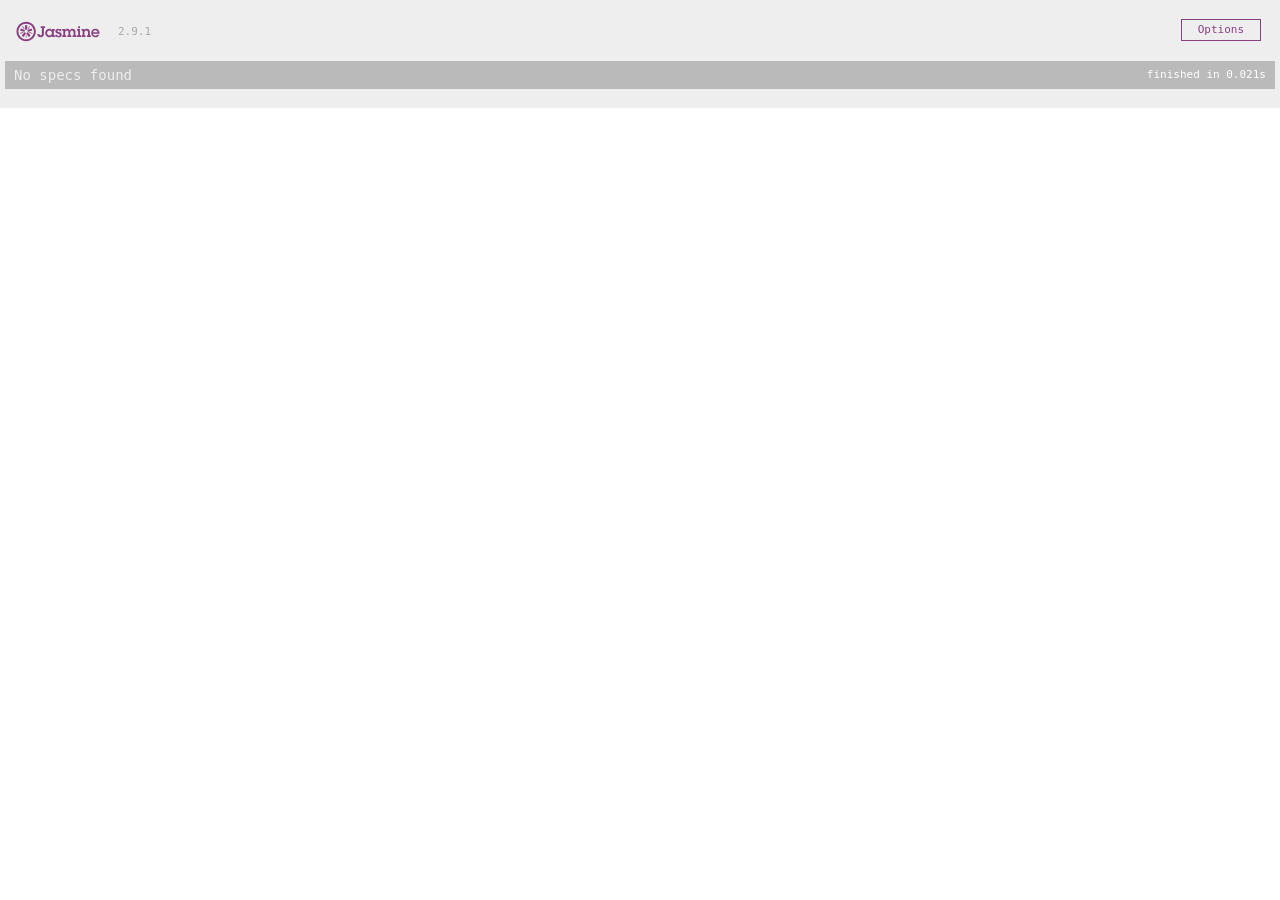
==== jasmine/SpecRunner.html @ 58d12f2b "Add standalone jasmine" ====
<!DOCTYPE html>
<html>
<head>
  <meta charset="utf-8">
  <title>Jasmine Spec Runner v2.9.1</title>

  <link rel="shortcut icon" type="image/png" href="lib/jasmine-2.9.1/jasmine_favicon.png">
  <link rel="stylesheet" href="lib/jasmine-2.9.1/jasmine.css">

  <script src="lib/jasmine-2.9.1/jasmine.js"></script>
  <script src="lib/jasmine-2.9.1/jasmine-html.js"></script>
  <script src="lib/jasmine-2.9.1/boot.js"></script>

  <!-- include source files here... -->
  <script src="../src/Airport.js"></script>


  <!-- include spec files here... -->
  <script src="../spec/FeatureSpec.js"></script>



</head>

<body>
</body>
</html>
---- jasmine/lib/jasmine-2.9.1/jasmine.css ----
body { overflow-y: scroll; }

.jasmine_html-reporter { background-color: #eee; padding: 5px; margin: -8px; font-size: 11px; font-family: Monaco, "Lucida Console", monospace; line-height: 14px; color: #333; }
.jasmine_html-reporter a { text-decoration: none; }
.jasmine_html-reporter a:hover { text-decoration: underline; }
.jasmine_html-reporter p, .jasmine_html-reporter h1, .jasmine_html-reporter h2, .jasmine_html-reporter h3, .jasmine_html-reporter h4, .jasmine_html-reporter h5, .jasmine_html-reporter h6 { margin: 0; line-height: 14px; }
.jasmine_html-reporter .jasmine-banner, .jasmine_html-reporter .jasmine-symbol-summary, .jasmine_html-reporter .jasmine-summary, .jasmine_html-reporter .jasmine-result-message, .jasmine_html-reporter .jasmine-spec .jasmine-description, .jasmine_html-reporter .jasmine-spec-detail .jasmine-description, .jasmine_html-reporter .jasmine-alert .jasmine-bar, .jasmine_html-reporter .jasmine-stack-trace { padding-left: 9px; padding-right: 9px; }
.jasmine_html-reporter .jasmine-banner { position: relative; }
.jasmine_html-reporter .jasmine-banner .jasmine-title { background: url('[data-uri]') no-repeat; background: url('[data-uri]') no-repeat, none; -moz-background-size: 100%; -o-background-size: 100%; -webkit-background-size: 100%; background-size: 100%; display: block; float: left; width: 90px; height: 25px; }
.jasmine_html-reporter .jasmine-banner .jasmine-version { margin-left: 14px; position: relative; top: 6px; }
.jasmine_html-reporter #jasmine_content { position: fixed; right: 100%; }
.jasmine_html-reporter .jasmine-version { color: #aaa; }
.jasmine_html-reporter .jasmine-banner { margin-top: 14px; }
.jasmine_html-reporter .jasmine-duration { color: #fff; float: right; line-height: 28px; padding-right: 9px; }
.jasmine_html-reporter .jasmine-symbol-summary { overflow: hidden; *zoom: 1; margin: 14px 0; }
.jasmine_html-reporter .jasmine-symbol-summary li { display: inline-block; height: 10px; width: 14px; font-size: 16px; }
.jasmine_html-reporter .jasmine-symbol-summary li.jasmine-passed { font-size: 14px; }
.jasmine_html-reporter .jasmine-symbol-summary li.jasmine-passed:before { color: #007069; content: "\02022"; }
.jasmine_html-reporter .jasmine-symbol-summary li.jasmine-failed { line-height: 9px; }
.jasmine_html-reporter .jasmine-symbol-summary li.jasmine-failed:before { color: #ca3a11; content: "\d7"; font-weight: bold; margin-left: -1px; }
.jasmine_html-reporter .jasmine-symbol-summary li.jasmine-disabled { font-size: 14px; }
.jasmine_html-reporter .jasmine-symbol-summary li.jasmine-disabled:before { color: #bababa; content: "\02022"; }
.jasmine_html-reporter .jasmine-symbol-summary li.jasmine-pending { line-height: 17px; }
.jasmine_html-reporter .jasmine-symbol-summary li.jasmine-pending:before { color: #ba9d37; content: "*"; }
.jasmine_html-reporter .jasmine-symbol-summary li.jasmine-empty { font-size: 14px; }
.jasmine_html-reporter .jasmine-symbol-summary li.jasmine-empty:before { color: #ba9d37; content: "\02022"; }
.jasmine_html-reporter .jasmine-run-options { float: right; margin-right: 5px; border: 1px solid #8a4182; color: #8a4182; position: relative; line-height: 20px; }
.jasmine_html-reporter .jasmine-run-options .jasmine-trigger { cursor: pointer; padding: 8px 16px; }
.jasmine_html-reporter .jasmine-run-options .jasmine-payload { position: absolute; display: none; right: -1px; border: 1px solid #8a4182; background-color: #eee; white-space: nowrap; padding: 4px 8px; }
.jasmine_html-reporter .jasmine-run-options .jasmine-payload.jasmine-open { display: block; }
.jasmine_html-reporter .jasmine-bar { line-height: 28px; font-size: 14px; display: block; color: #eee; }
.jasmine_html-reporter .jasmine-bar.jasmine-failed { background-color: #ca3a11; }
.jasmine_html-reporter .jasmine-bar.jasmine-passed { background-color: #007069; }
.jasmine_html-reporter .jasmine-bar.jasmine-skipped { background-color: #bababa; }
.jasmine_html-reporter .jasmine-bar.jasmine-errored { background-color: #ca3a11; }
.jasmine_html-reporter .jasmine-bar.jasmine-menu { background-color: #fff; color: #aaa; }
.jasmine_html-reporter .jasmine-bar.jasmine-menu a { color: #333; }
.jasmine_html-reporter .jasmine-bar a { color: white; }
.jasmine_html-reporter.jasmine-spec-list .jasmine-bar.jasmine-menu.jasmine-failure-list, .jasmine_html-reporter.jasmine-spec-list .jasmine-results .jasmine-failures { display: none; }
.jasmine_html-reporter.jasmine-failure-list .jasmine-bar.jasmine-menu.jasmine-spec-list, .jasmine_html-reporter.jasmine-failure-list .jasmine-summary { display: none; }
.jasmine_html-reporter .jasmine-results { margin-top: 14px; }
.jasmine_html-reporter .jasmine-summary { margin-top: 14px; }
.jasmine_html-reporter .jasmine-summary ul { list-style-type: none; margin-left: 14px; padding-top: 0; padding-left: 0; }
.jasmine_html-reporter .jasmine-summary ul.jasmine-suite { margin-top: 7px; margin-bottom: 7px; }
.jasmine_html-reporter .jasmine-summary li.jasmine-passed a { color: #007069; }
.jasmine_html-reporter .jasmine-summary li.jasmine-failed a { color: #ca3a11; }
.jasmine_html-reporter .jasmine-summary li.jasmine-empty a { color: #ba9d37; }
.jasmine_html-reporter .jasmine-summary li.jasmine-pending a { color: #ba9d37; }
.jasmine_html-reporter .jasmine-summary li.jasmine-disabled a { color: #bababa; }
.jasmine_html-reporter .jasmine-description + .jasmine-suite { margin-top: 0; }
.jasmine_html-reporter .jasmine-suite { margin-top: 14px; }
.jasmine_html-reporter .jasmine-suite a { color: #333; }
.jasmine_html-reporter .jasmine-failures .jasmine-spec-detail { margin-bottom: 28px; }
.jasmine_html-reporter .jasmine-failures .jasmine-spec-detail .jasmine-description { background-color: #ca3a11; }
.jasmine_html-reporter .jasmine-failures .jasmine-spec-detail .jasmine-description a { color: white; }
.jasmine_html-reporter .jasmine-result-message { padding-top: 14px; color: #333; white-space: pre; }
.jasmine_html-reporter .jasmine-result-message span.jasmine-result { display: block; }
.jasmine_html-reporter .jasmine-stack-trace { margin: 5px 0 0 0; max-height: 224px; overflow: auto; line-height: 18px; color: #666; border: 1px solid #ddd; background: white; white-space: pre; }
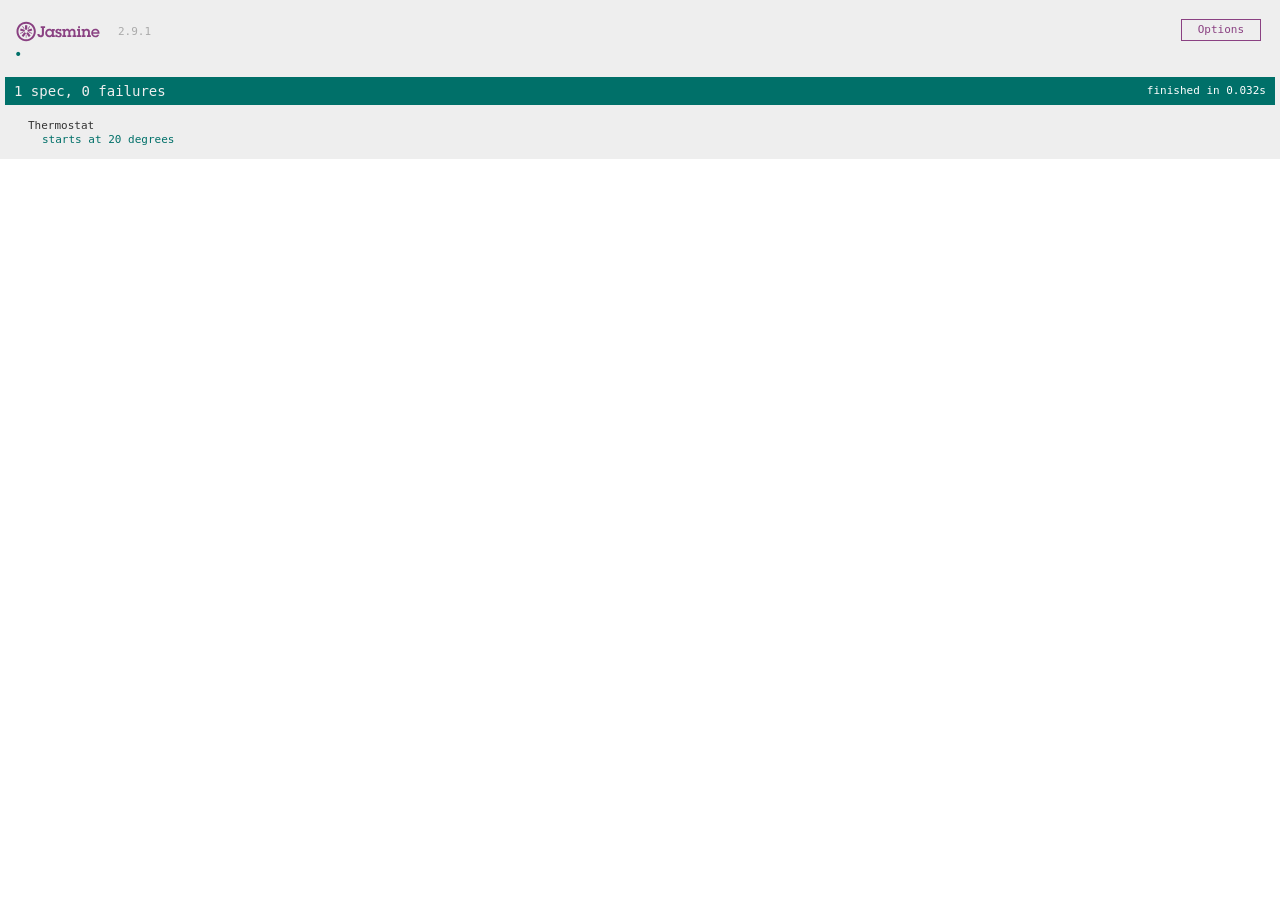
==== commit 93bfb002: "Thermostat starts at 20 degrees & can return temp" ====
--- a/jasmine/SpecRunner.html
+++ b/jasmine/SpecRunner.html
@@ -12,11 +12,11 @@
   <script src="lib/jasmine-2.9.1/boot.js"></script>
 
   <!-- include source files here... -->
-  <script src="../src/Airport.js"></script>
+  <script src="../src/thermostat.js"></script>
 
 
   <!-- include spec files here... -->
-  <script src="../spec/FeatureSpec.js"></script>
+  <script src="../spec/thermostatSpec.js"></script>
 
 
 
